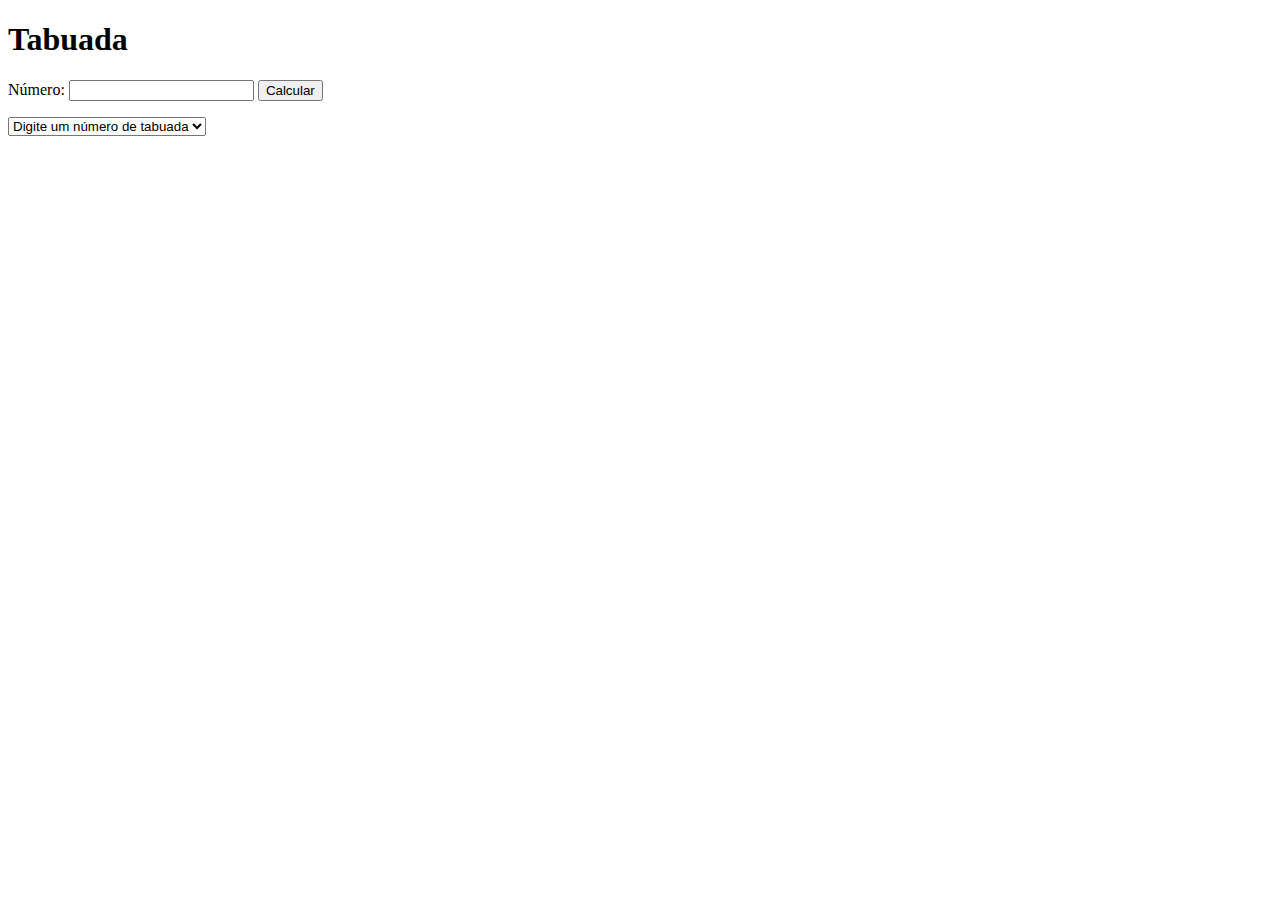
==== ex4_tabuada/index.html @ 8ffae189 "ex4 tabuada" ====
<!DOCTYPE html>
<html lang="en">
<head>
    <meta charset="UTF-8">
    <meta http-equiv="X-UA-Compatible" content="IE=edge">
    <meta name="viewport" content="width=device-width, initial-scale=1.0">
    <title>Tabuada</title>
</head>
<body>
    <header>
        <h1>Tabuada</h1>
    </header>

    <section>
        <div>
            <p>Número: <input type="number" name="txtnum" id="txtnum"> <input type="button" value="Calcular" onclick="calcular()"></p>
        </div>

        <div>
            <select name="tabuada" id="stabuada">
                <option>Digite um número de tabuada</option>
            </select>
        </div>

    </section>

    <script src="tabuada.js"></script>
</body>
</html>
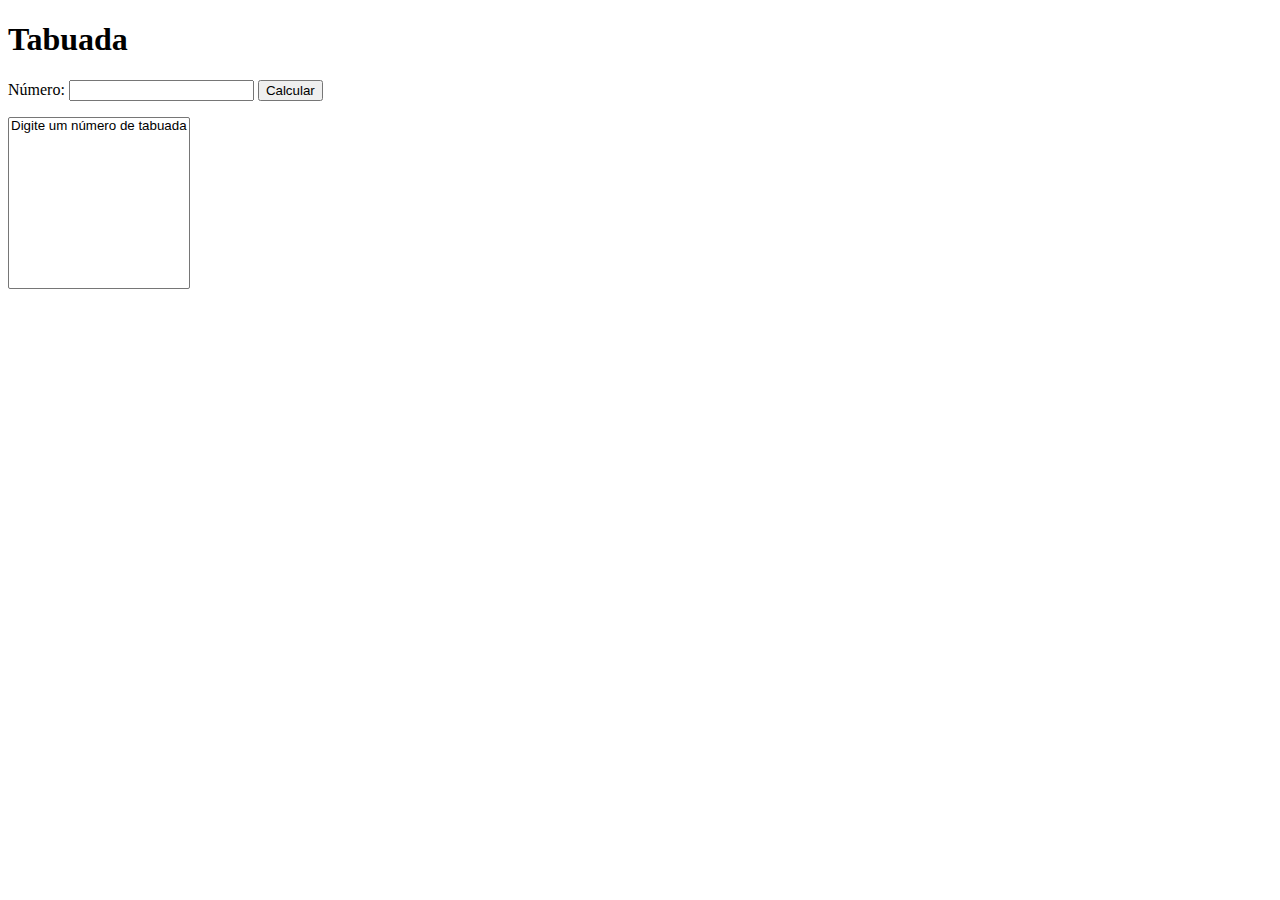
==== commit ae5b8ad8: "att" ====
--- a/ex4_tabuada/index.html
+++ b/ex4_tabuada/index.html
@@ -4,6 +4,7 @@
     <meta charset="UTF-8">
     <meta http-equiv="X-UA-Compatible" content="IE=edge">
     <meta name="viewport" content="width=device-width, initial-scale=1.0">
+    <link rel="stylesheet" href="estilos/style.css">
     <title>Tabuada</title>
 </head>
 <body>
@@ -17,8 +18,8 @@
         </div>
 
         <div>
-            <select name="tabuada" id="stabuada">
-                <option>Digite um número de tabuada</option>
+            <select name="tabuada" id="stabuada" size="10">
+                <option id="option">Digite um número de tabuada</option>
             </select>
         </div>
 
--- a/ex4_tabuada/estilos/style.css
+++ b/ex4_tabuada/estilos/style.css
@@ -0,0 +1,4 @@
+@charset "UTF-8";
+
+
+
